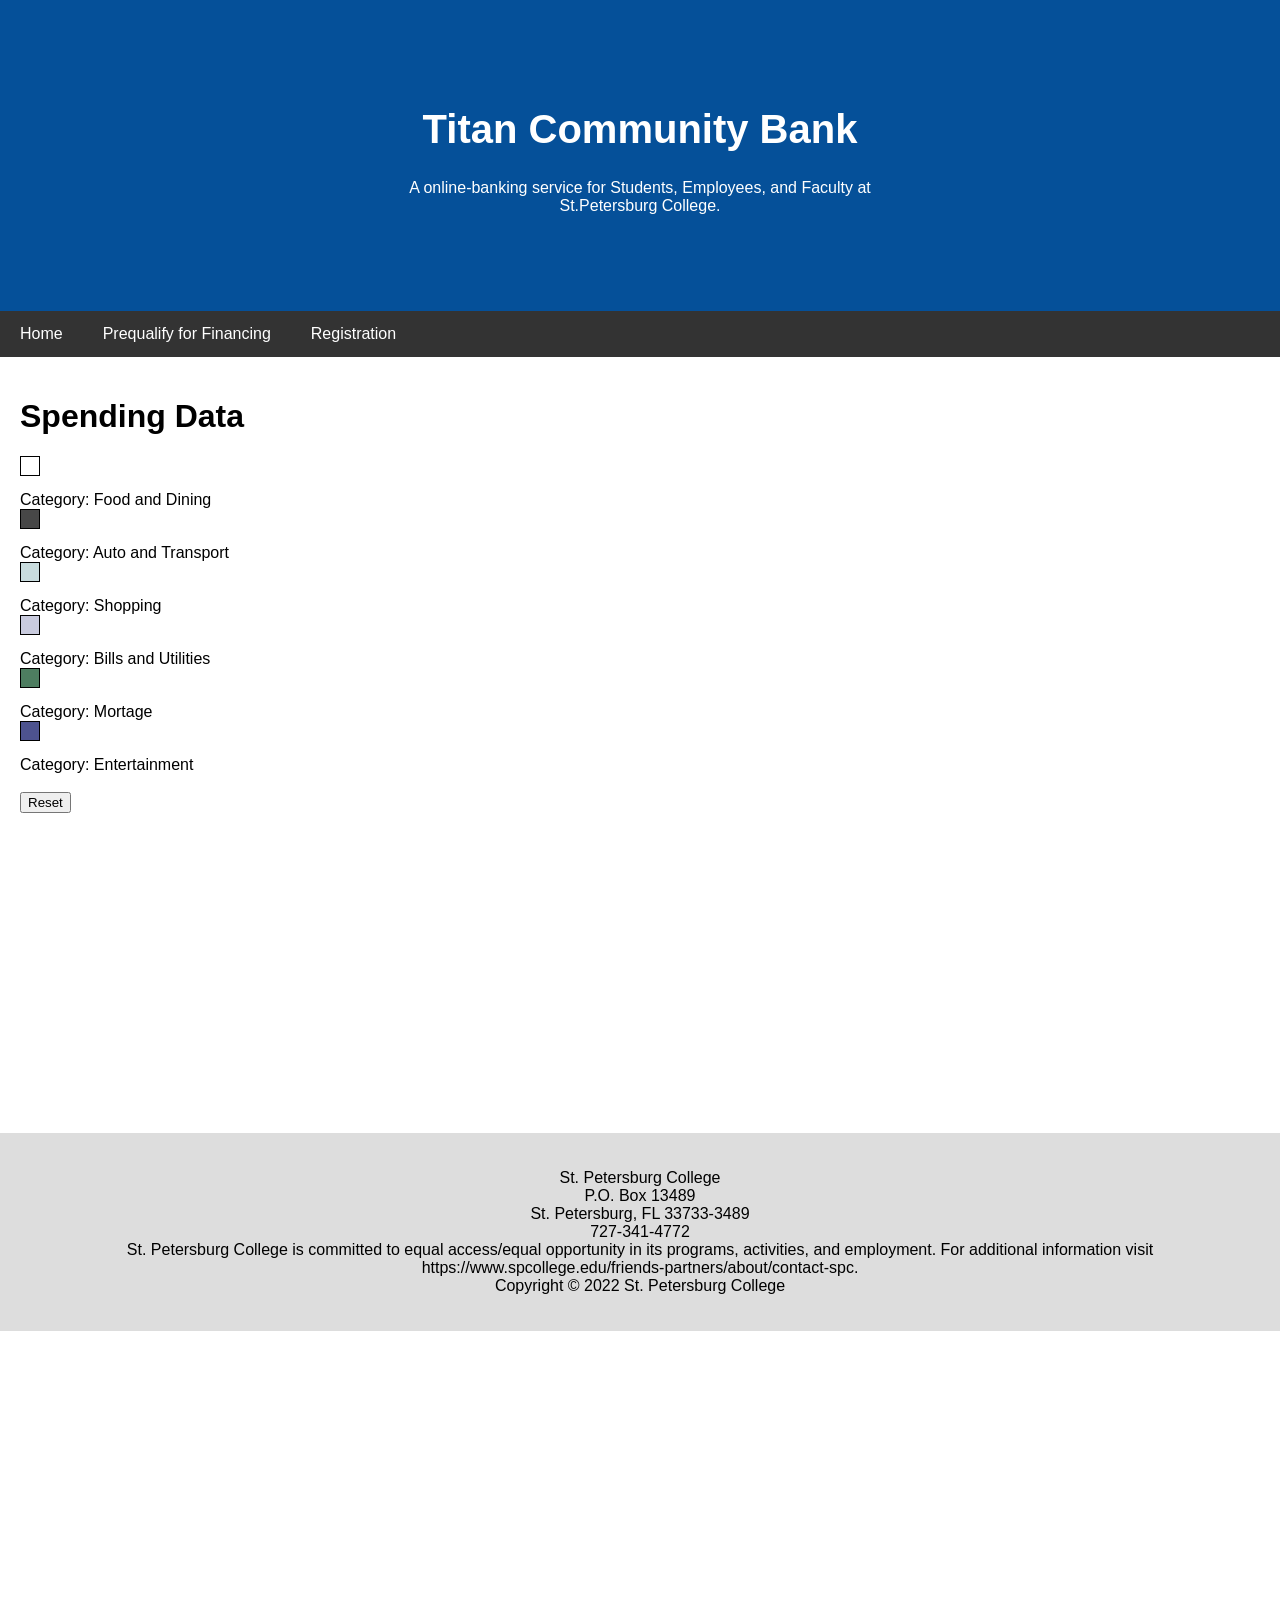
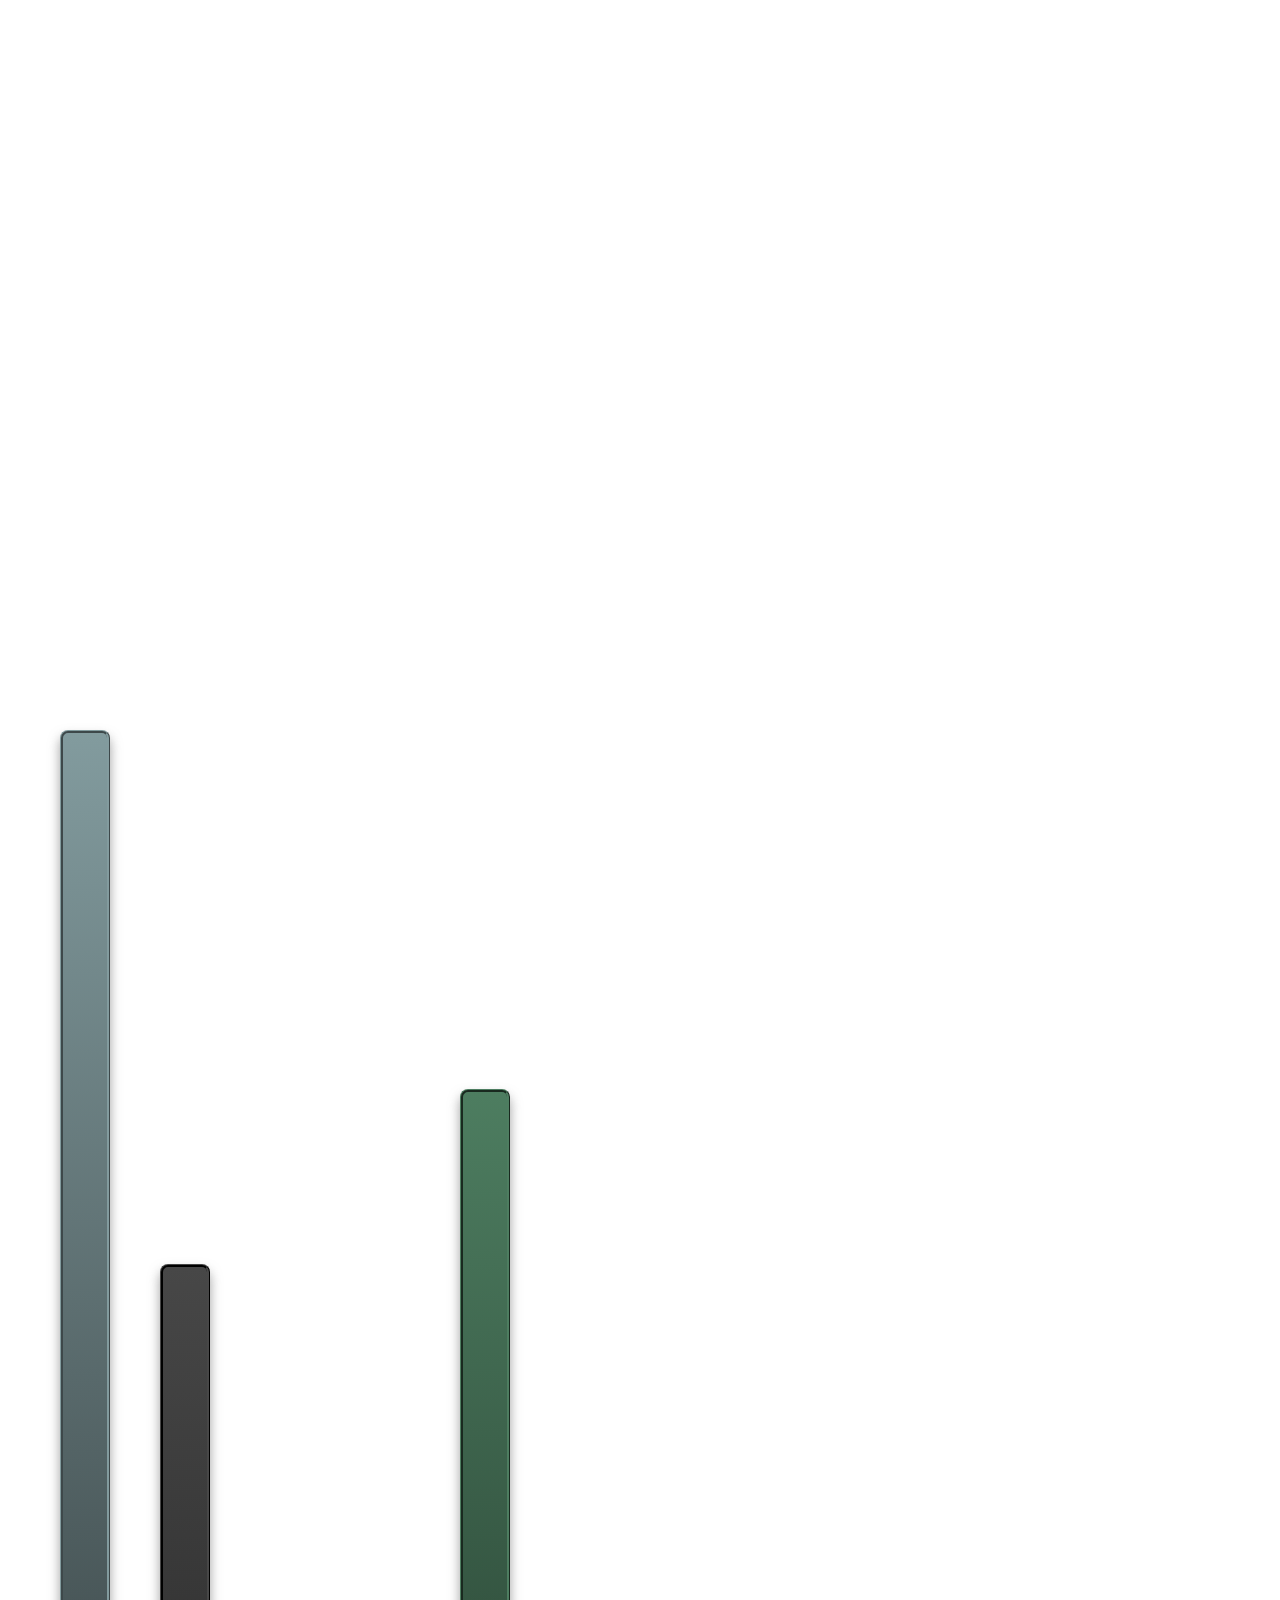
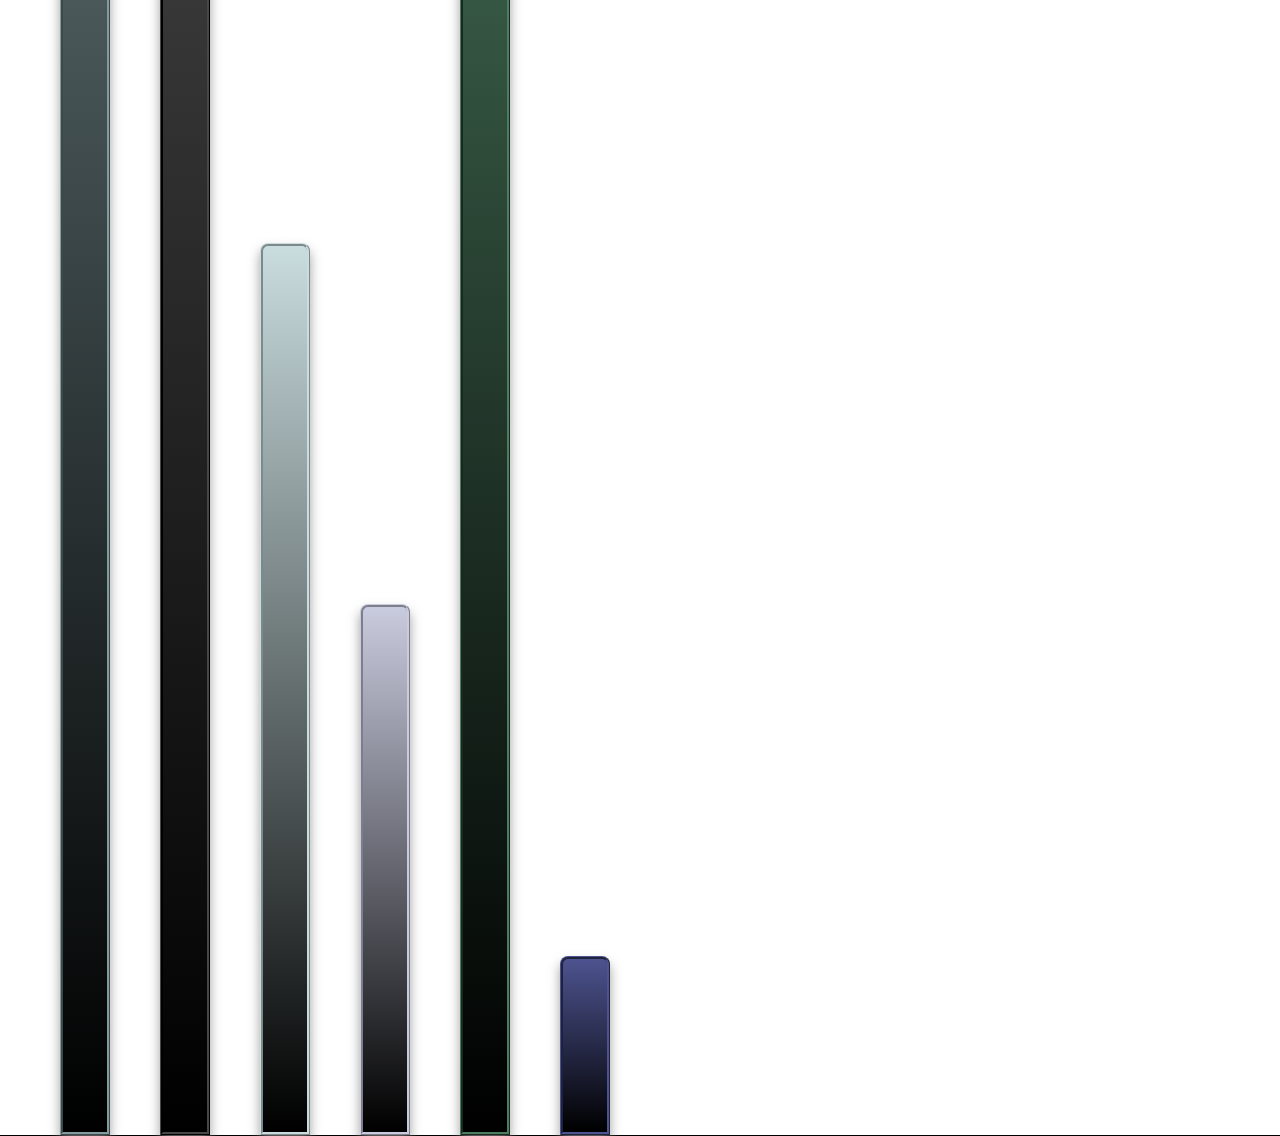
==== assignment_5/spendingtrends.html @ f7030256 "Add files via upload" ====
<!DOCTYPE html>
<html lang="en">
<head>
<title>Login</title>
<meta charset="UTF-8">
<meta name="viewport" content="width=device-width, initial-scale=1">
<link rel="stylesheet" type="text/css" href="style.css">
</head>
<body>
<div class="header">
  <h1>Titan Community Bank</h1>
  <p>A online-banking service for Students, Employees, and Faculty at <br> St.Petersburg College.</br></p>
</div>

<div class="navbar">
  <a href="index.html">Home</a>
  <a href="Prequalify.html">Prequalify for Financing</a>
  <a href="Registration.html">Registration</a>
</div>

<div class="main">
    <form action="spendingtrends.html" method="get"
    name="spendingtrends" id="spendingtrends">
    <script src="js/spending-graph.js"></script>

    <h1>Spending Data</h1>

    <div class='box #474747'></div>Category: Food and Dining
    <div class='box grey'></div>Category: Auto and Transport
    <div class='box blue'></div>Category: Shopping
    <div class='box purple'></div>Category: Bills and Utilities
    <div class='box olivegreen'></div>Category: Mortage
    <div class='box darkpurple'></div>Category: Entertainment
<br><br>
    <button id="reset">Reset</button>
</body>
</div>

<body>
  <div id="chartDiv" style="width:50%; height:300px; margin:0 auto;"></div>
</body>

  <div class="footer">
    <p>St. Petersburg College<br>
    P.O. Box 13489<br>
    St. Petersburg, FL 33733-3489<br>
    727-341-4772<br>
    St. Petersburg College is committed to equal access/equal opportunity in its programs, activities, and employment. For additional information visit https://www.spcollege.edu/friends-partners/about/contact-spc.<br>
    Copyright © 2022 St. Petersburg College</p>
    </div>
    </html>
---- assignment_5/style.css ----
* {
  box-sizing: border-box;
}

/* Style the body */
body {
  font-family: Arial, Helvetica, sans-serif;
  margin: 0;
}

/* Header/logo Title */
.header {
  padding: 80px;
  text-align: center;
  background: #055099;
  color: white;
}

/* Increase the font size of the heading */
.header h1 {
  font-size: 40px;
}

/* Sticky navbar - toggles between relative and fixed, depending on the scroll position. It is positioned relative until a given offset position is met in the viewport - then it "sticks" in place (like position:fixed). The sticky value is not supported in IE or Edge 15 and earlier versions. However, for these versions the navbar will inherit default position */
.navbar {
  overflow: hidden;
  background-color: #333;
  position: sticky;
  position: -webkit-sticky;
  top: 0;
}

/* Style the navigation bar links */
.navbar a {
  float: left;
  display: block;
  color: white;
  text-align: center;
  padding: 14px 20px;
  text-decoration: none;
}

/* Right-aligned link */
.navbar a.right {
  float: right;
}

/* Change color on hover */
.navbar a:hover {
  background-color: #ddd;
  color: black;
}

/* Active/current link */
.navbar a.active {
  background-color: #666;
  color: white;
}

/* Column container */
.row {  
  display: -ms-flexbox; /* IE10 */
  display: flex;
  -ms-flex-wrap: wrap; /* IE10 */
  flex-wrap: wrap;
}

.box {
  height:20px;
  width:20px;
  margin-bottom:15px;
  border: 1px solid black;
}
.green{
  background-color:#829b9e;
}

.grey{
  background-color:#474747;
}
.blue{
  background-color:#c9dcde;
}
.purple{
  background-color:#c9cbde;
}
.olivegreen{
  background-color:#4d7d60;
}
.darkpurple{
  background-color:#4d538f;
}
/* Main column */
.main {   
  -ms-flex: 70%; /* IE10 */
  flex: 70%;
  background-color: white;
  padding: 20px;
}

.ad-container {
	height: 250px;
	width: 300px;
}

.ad-container img {
	border: 0;
}



.error {
  color: red;
}
	
/* Footer */
.footer {
  padding: 20px;
  text-align: center;
  background: #ddd;
}

/* Responsive layout - when the screen is less than 700px wide, make the two columns stack on top of each other instead of next to each other */
@media screen and (max-width: 700px) {
  .row {   
    flex-direction: column;
  }
}

/* Responsive layout - when the screen is less than 400px wide, make the navigation links stack on top of each other instead of next to each other */
@media screen and (max-width: 400px) {
  .navbar a {
    float: none;
    width: 100%;
  }
}
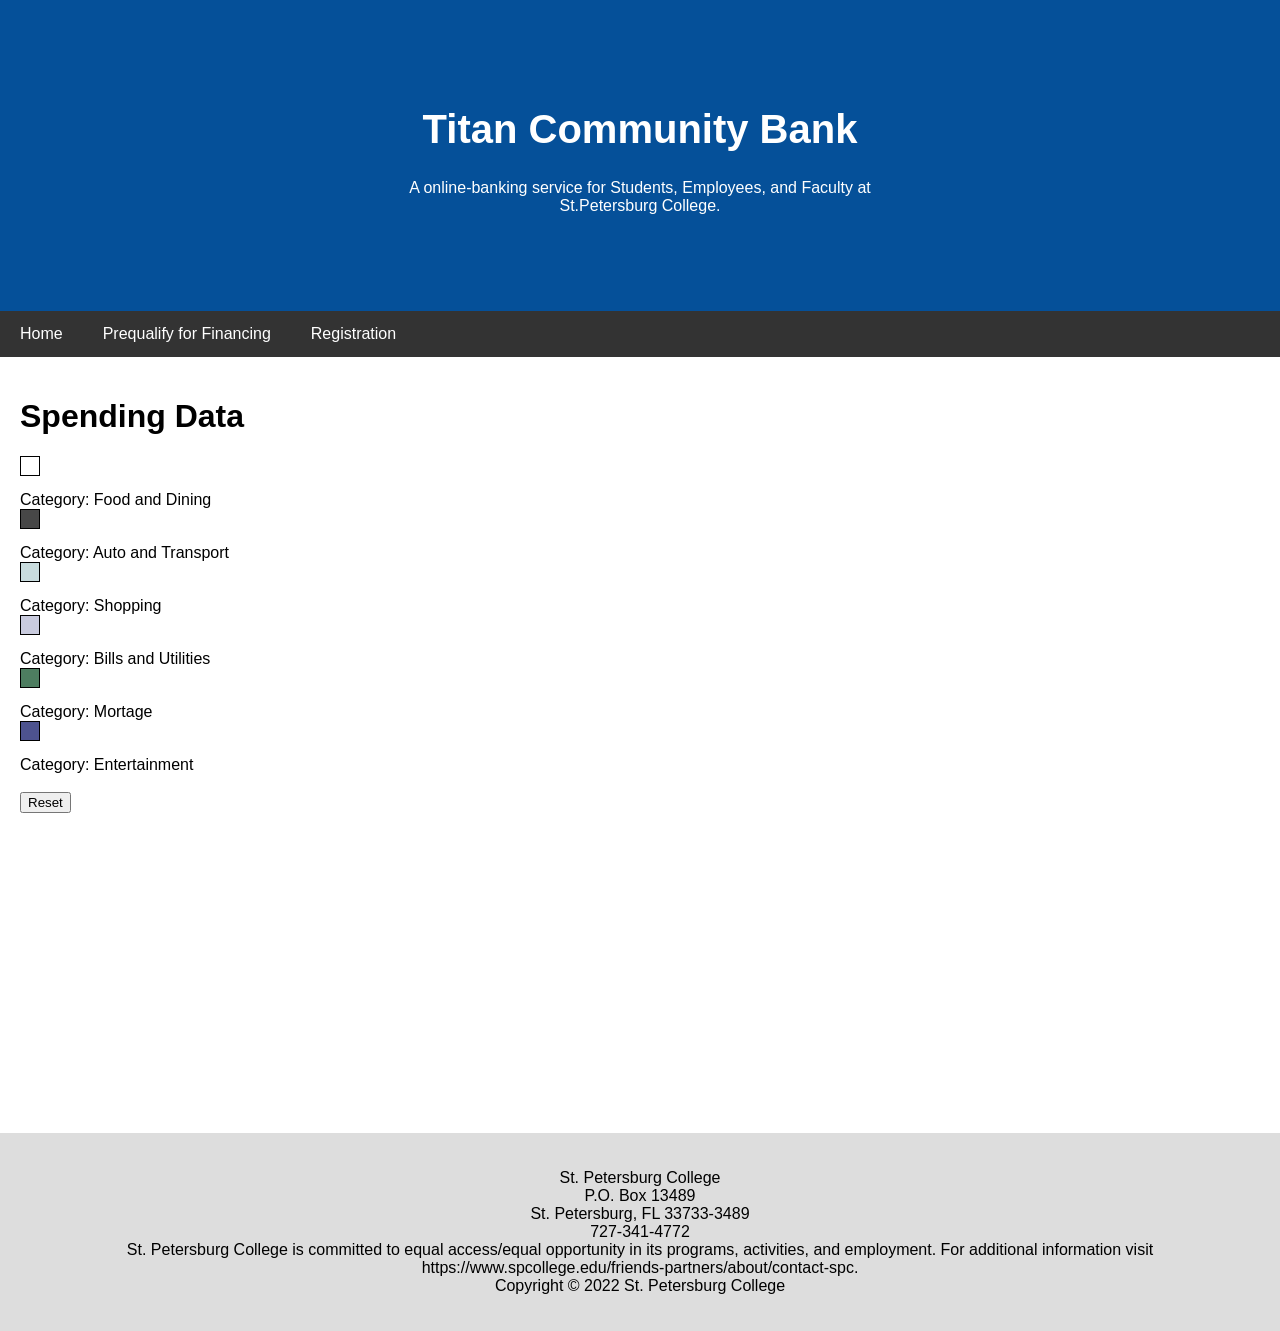
==== commit f8339adc: "Update spendingtrends.html" ====
--- a/assignment_5/spendingtrends.html
+++ b/assignment_5/spendingtrends.html
@@ -25,7 +25,7 @@
 
     <h1>Spending Data</h1>
 
-    <div class='box #474747'></div>Category: Food and Dining
+    <div class='box yellow'></div>Category: Food and Dining
     <div class='box grey'></div>Category: Auto and Transport
     <div class='box blue'></div>Category: Shopping
     <div class='box purple'></div>Category: Bills and Utilities
